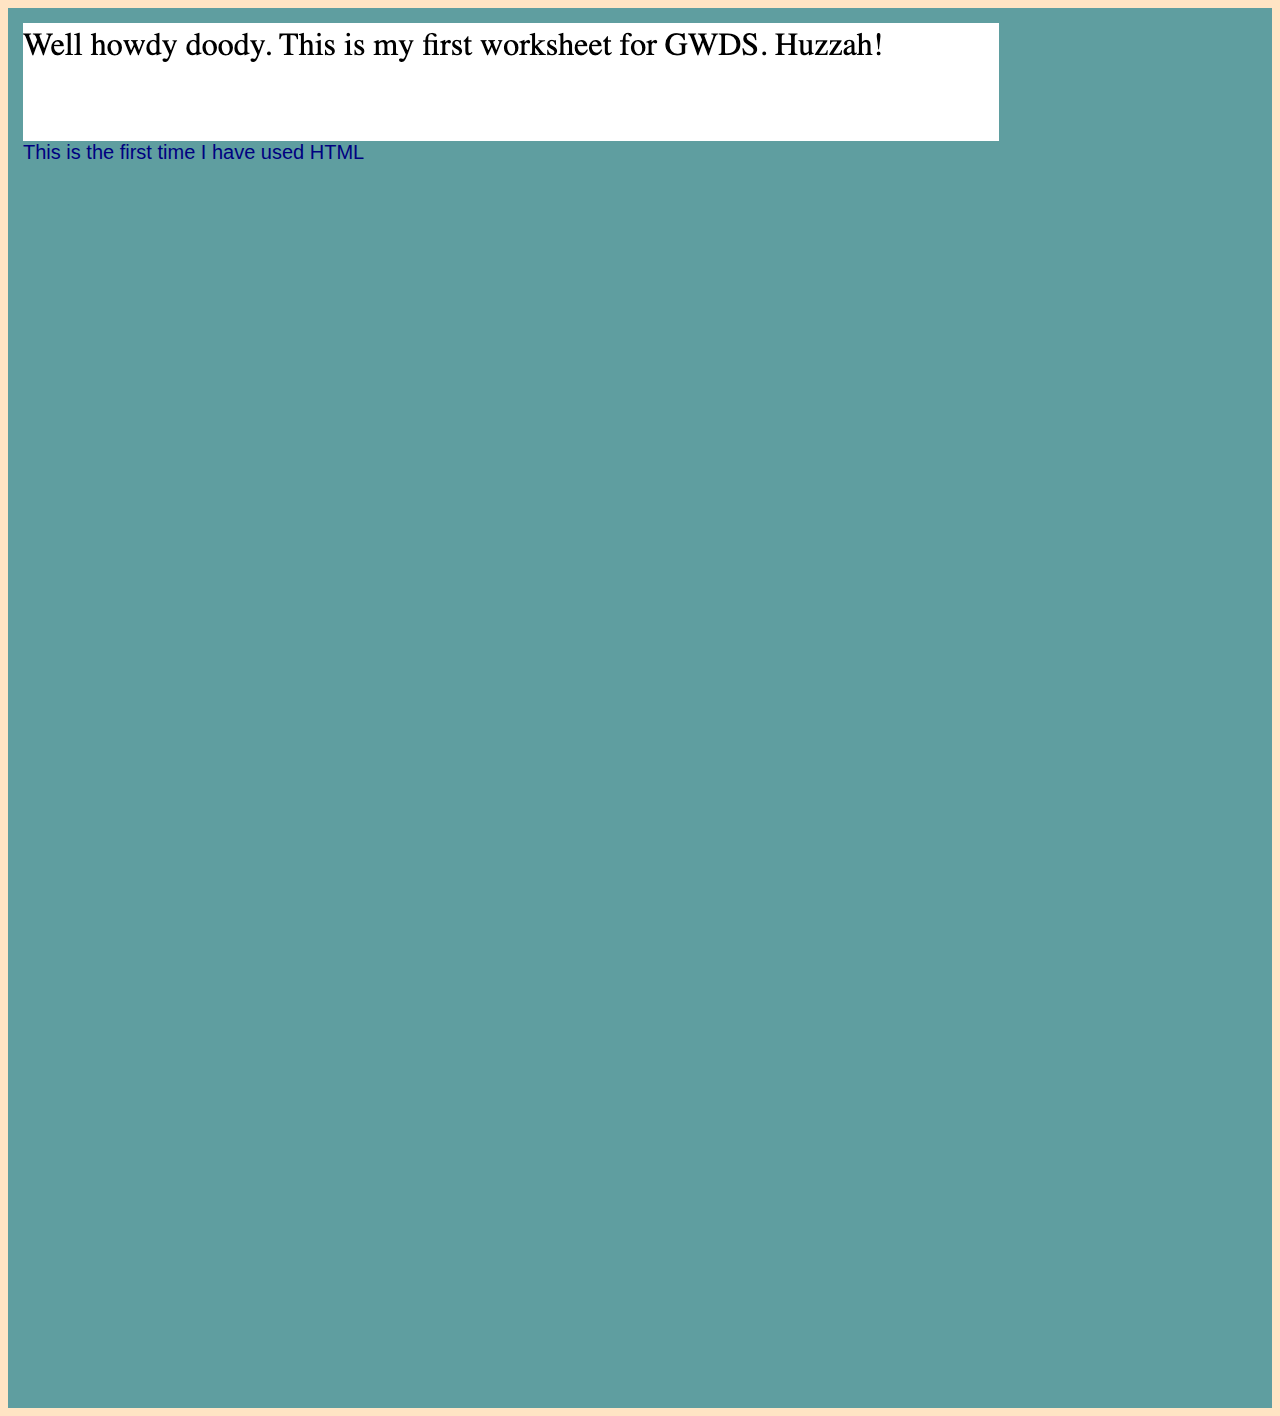
==== portfolio.html @ e7f5be59 "c" ====
<!DOCTYPE html>
<html lang="en">
<head>
    <meta charset="UTF-8">
    <meta http-equiv="X-UA-Compatible" content="IE=edge">
    <meta name="viewport" content="width=device-width, initial-scale=1.0">
    <link rel="stylesheet" href="styles.css">
    <title>Portfolio</title>
</head>
<body>
<main>
    <div class="coding-task">
        <div class="Worksheet-1">
            <img src="worksheet1.png">
            <div class="worksheet1reflection">This is the first time I have used HTML

            </div>
        </div>
        
    </div>
</main>
</body>
</html>
---- styles.css ----
body{
    background-color: bisque;
    
}
/* header styles */
header {
    background-color: brown;
    padding: 10px 0px 10px 0px;
}
.coding-task {
    background-color: cadetblue;
    height: 1400px;

}
.Worksheet-1 {
    display: flex;
    justify-content: flex-start;
    flex-wrap: wrap;
    padding: 15px 25px 15px 15px;

}
.Worksheet-1 .worksheet1reflection {
    font-family: Verdana, Geneva, Tahoma, sans-serif;
    color: navy;
    font-size: 20px;

}
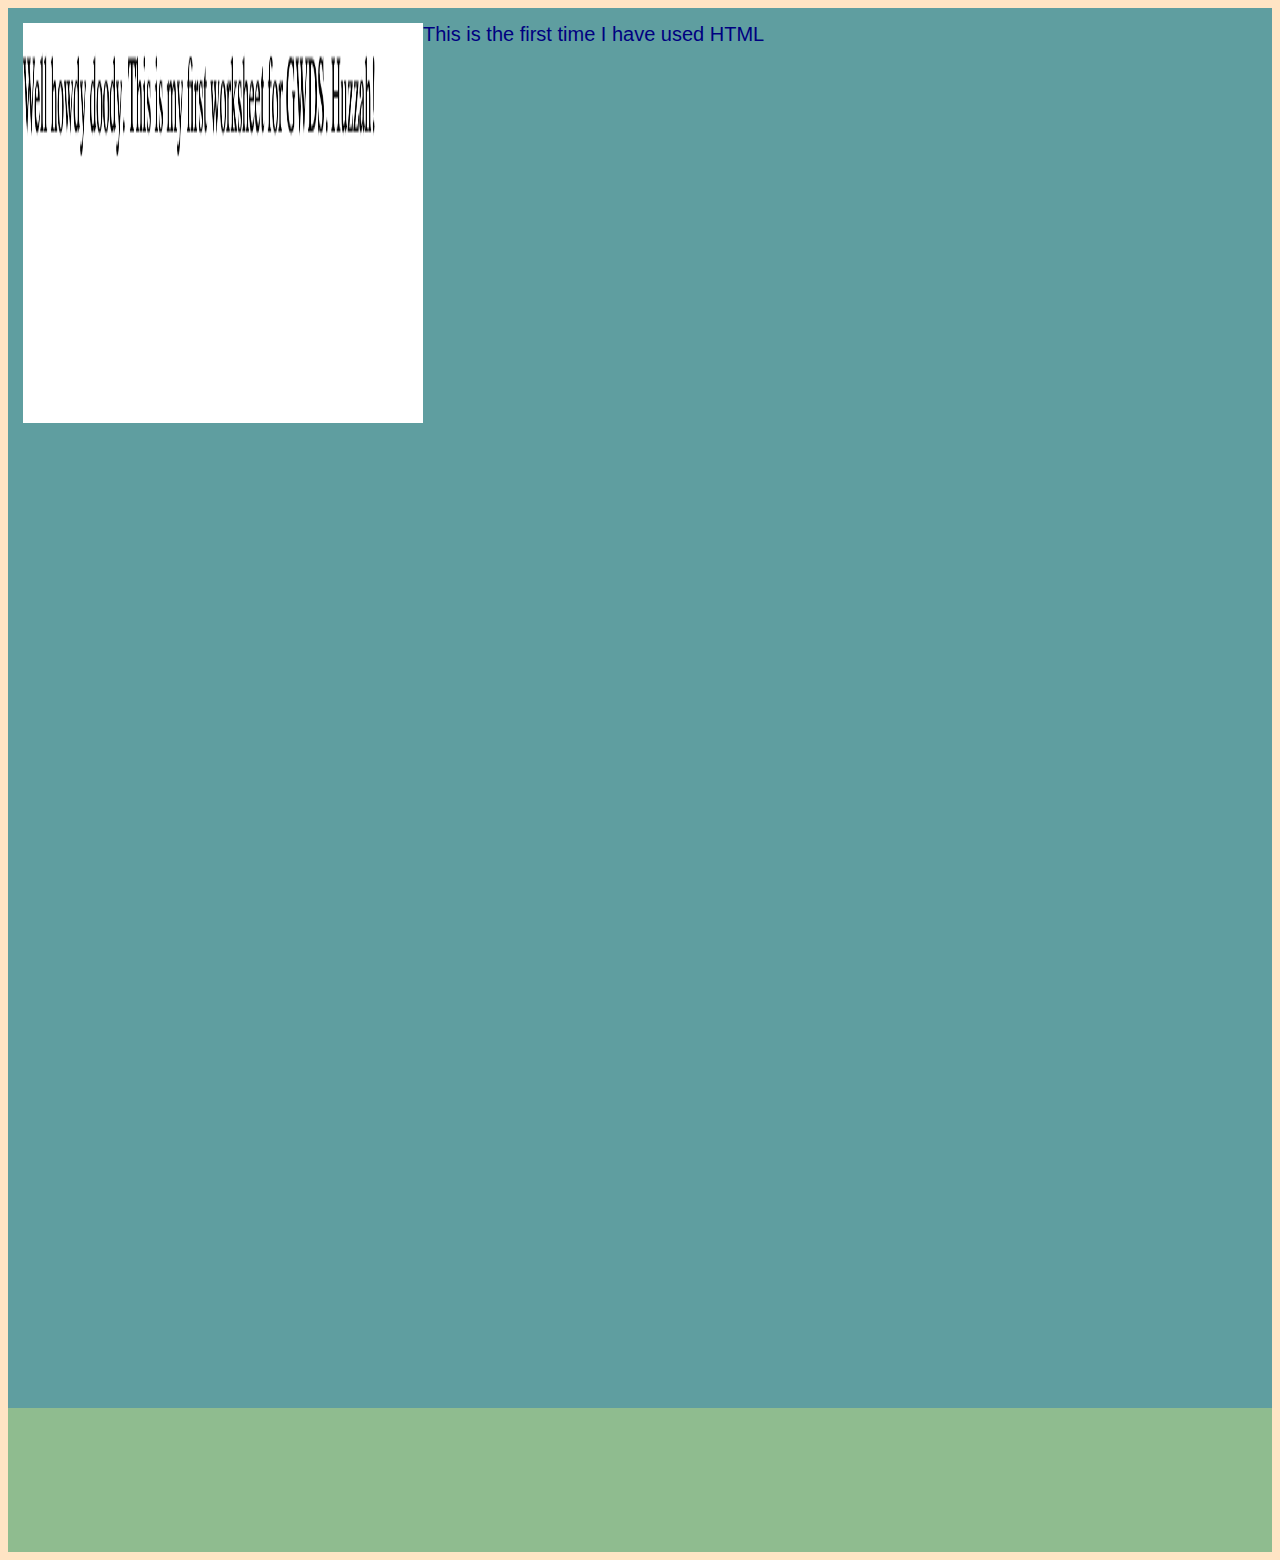
==== commit 9a5e59b6: "c" ====
--- a/portfolio.html
+++ b/portfolio.html
@@ -11,13 +11,57 @@
 <main>
     <div class="coding-task">
         <div class="Worksheet-1">
-            <img src="worksheet1.png">
+            <img src="worksheet1.png" alt="Worksheet 1" height="400" width="400">
             <div class="worksheet1reflection">This is the first time I have used HTML
 
             </div>
         </div>
         
     </div>
+
+    <div class="carp-task">
+
+    </div>
+
+    <div class="ux-task">
+
+    </div>
+
+    <div class="type-task">
+        <div class="Axial">
+            <img src="">
+            <div class="Axialcontemt"></div>
+        </div>
+        <div class="Radial">
+            <img src="">
+            <div class="Radialcontent"></div>
+        </div>
+        <div class="Dilatational">
+            <img src="">
+            <div class="Dilatationalcontent"></div>
+        </div>
+        <div class="Random">
+            <img src="">
+            <div class="Radomcontent"></div>
+        </div>
+        <div class="Grid">
+            <img src="">
+            <div class="Gridcontent"></div>
+        </div>
+        <div class="Modular">
+            <img src="">
+            <div class="Modularcontent"></div>
+        </div>
+        <div class="Transitional">
+            <img src="">
+            <div class="Transitionalcontent"></div>
+        </div>
+        <div class="Bilateral">
+            <img src="">
+            <div class="Bilateralcontent"></div>
+        </div>
+
+    </div>
 </main>
 </body>
 </html>--- a/styles.css
+++ b/styles.css
@@ -13,10 +13,13 @@
 
 }
 .Worksheet-1 {
+    height: fit-content;
+    width: auto;
     display: flex;
     justify-content: flex-start;
     flex-wrap: wrap;
     padding: 15px 25px 15px 15px;
+
 
 }
 .Worksheet-1 .worksheet1reflection {
@@ -24,4 +27,13 @@
     color: navy;
     font-size: 20px;
 
+}
+.carp-task {
+    background-color: coral;
+}
+.ux-task {
+    background-color: darkgreen;
+}
+.type-task {
+    background-color: darkseagreen;
 }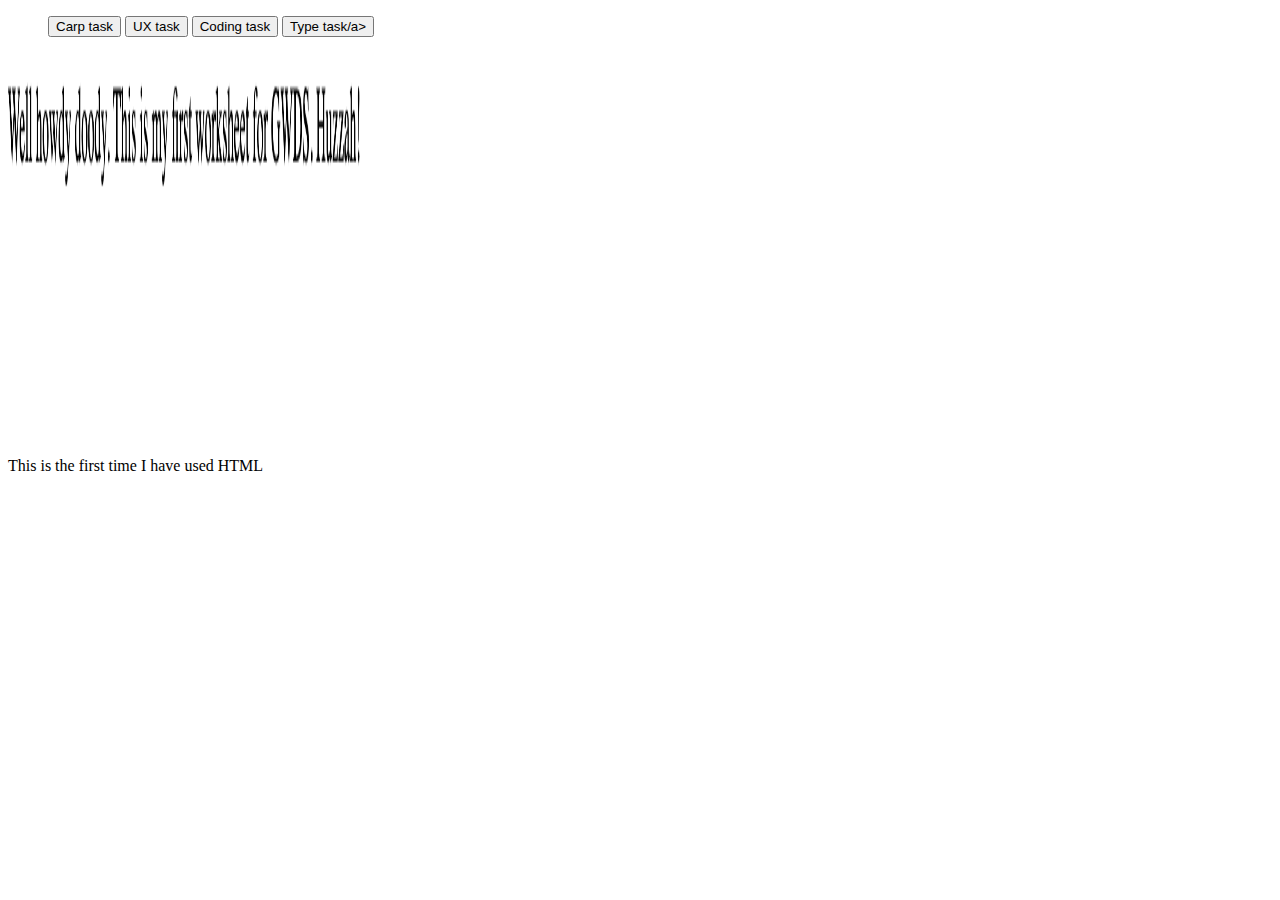
==== commit e2fda219: "c" ====
--- a/portfolio.html
+++ b/portfolio.html
@@ -4,11 +4,21 @@
     <meta charset="UTF-8">
     <meta http-equiv="X-UA-Compatible" content="IE=edge">
     <meta name="viewport" content="width=device-width, initial-scale=1.0">
-    <link rel="stylesheet" href="styles.css">
-    <title>Portfolio</title>
+    <link rel="pstyles.css" href="pstyles.css">
+    <title>porfolio</title>
 </head>
 <body>
 <main>
+    
+    <ul >
+        <button >Carp task</a></button>
+        <button><a >UX task</a></button>
+        <button>Coding task</a></button>
+        <button >Type task/a></button>
+    
+    </ul>
+
+
     <div class="coding-task">
         <div class="Worksheet-1">
             <img src="worksheet1.png" alt="Worksheet 1" height="400" width="400">
--- a/pstyles.css
+++ b/pstyles.css
@@ -0,0 +1,4 @@
+.body {
+    background-color: coral;
+
+}